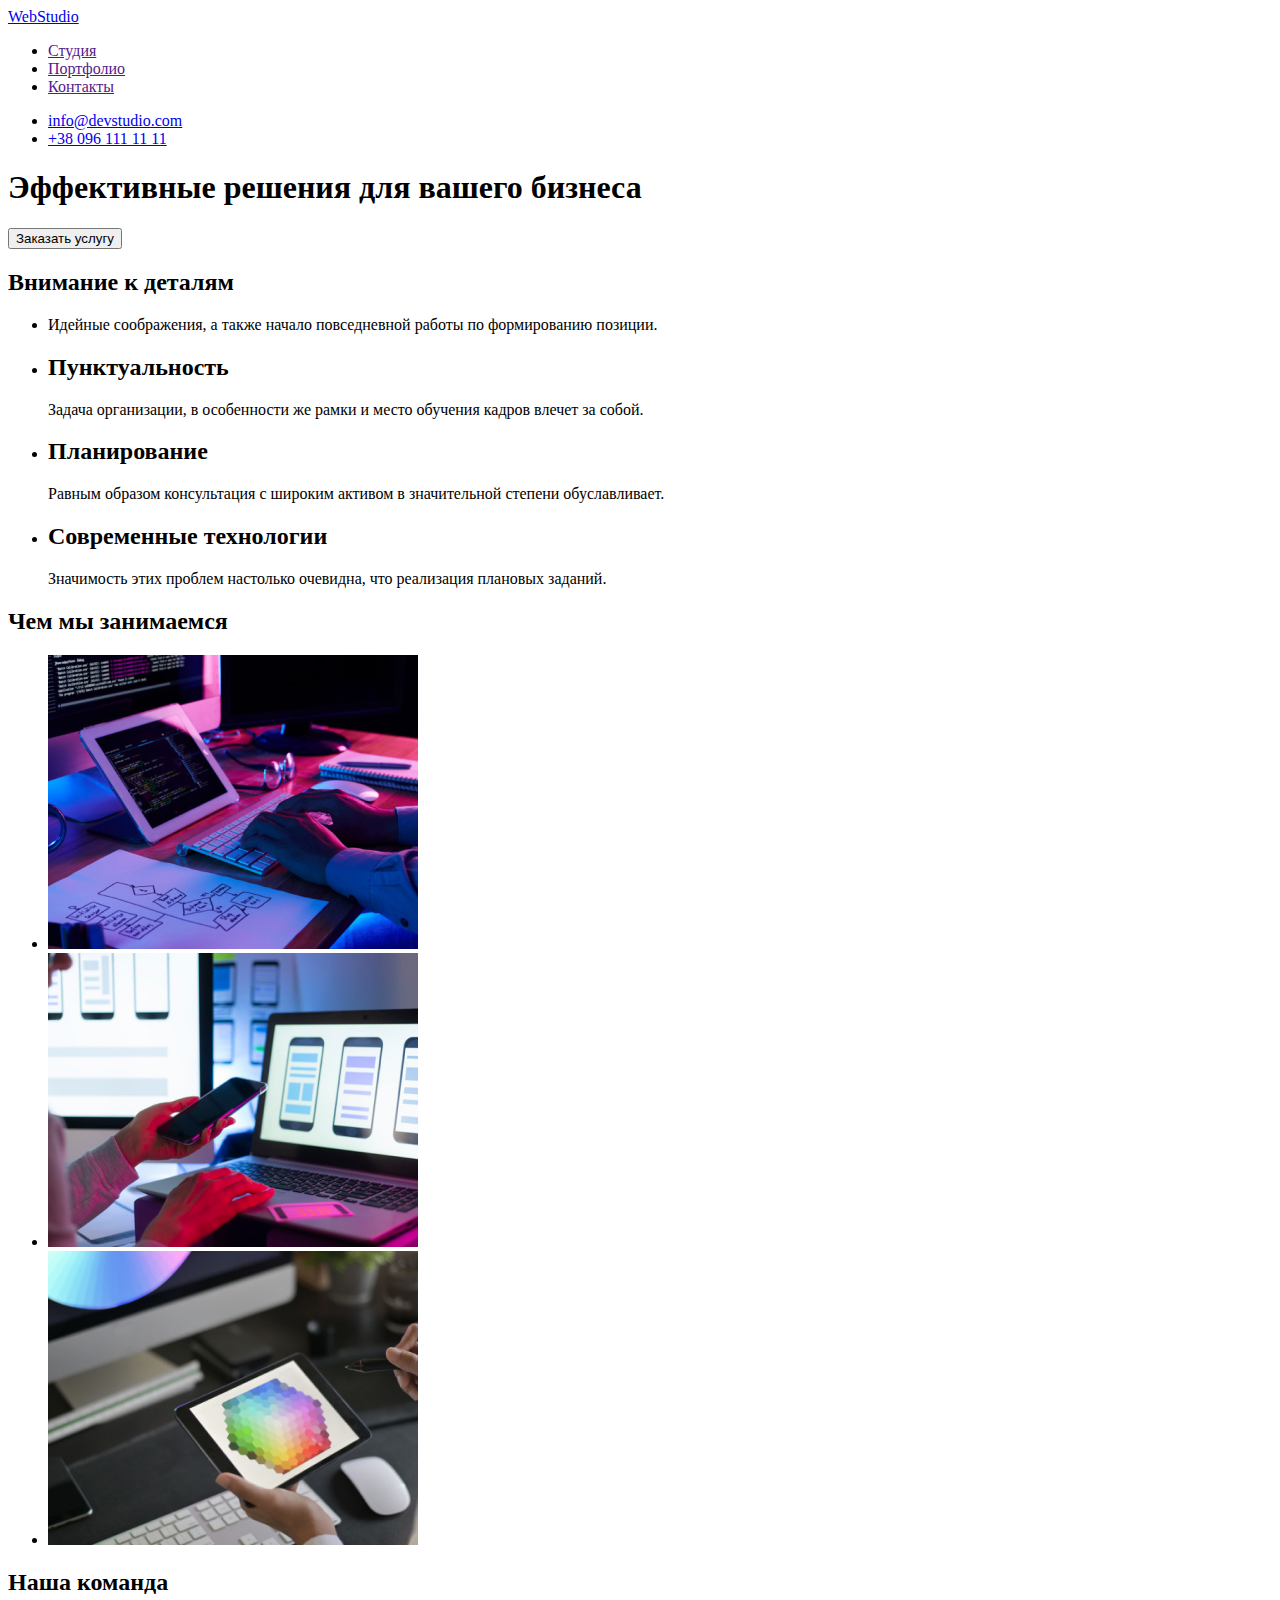
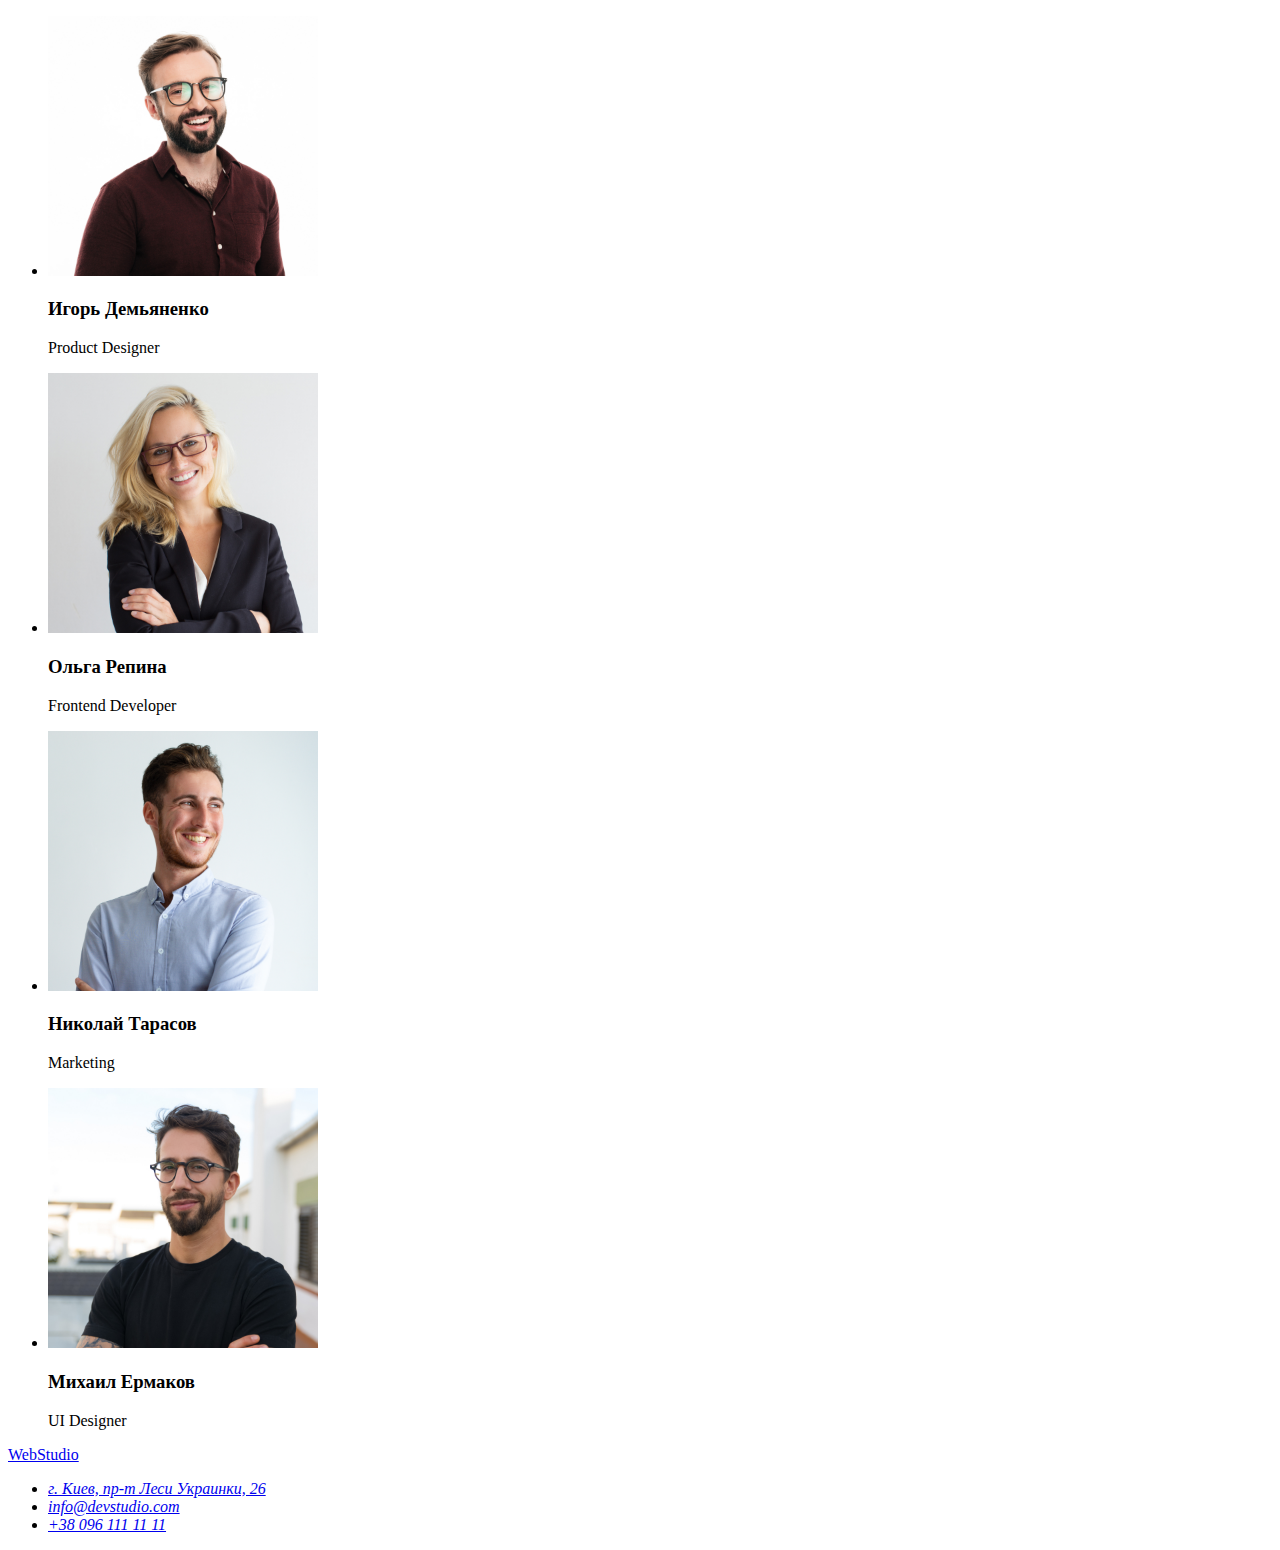
==== index.html @ c13f4850 "Initial commit" ====
<!DOCTYPE html>
<html lang="ru">
<head>
    <meta charset="UTF-8">
    <meta http-equiv="X-UA-Compatible" content="IE=edge">
    <meta name="viewport" content="width=device-width, initial-scale=1.0">
    <title>Document</title>
</head>
<body>
    <!-- Шапка -->
    <header class="header">
        <a href="index.html">WebStudio</a>
    
        <nav class="navigation">
            <ul class="list">
                <li class="item">
                    <a class="link" href="">Студия</a>
                </li>
                <li class="item">
                    <a class="link" href="">Портфолио</a>
                </li>
                <li class="item">
                    <a class="link" href="">Контакты</a>
                </li>
            </ul>
        </nav>
    
            <ul>
                <li>
                    <a href="mailto:info@devstudio.com">info@devstudio.com</a>
                </li>
                <li>
                    <a href="tel:+380961111111">+38 096 111 11 11</a>
                </li>
            </ul>

    </header>
    <!-- mian     -->
    <main>
        <!-- герой -->
        <section>
            <h1>
                Эффективные решения для вашего бизнеса
            </h1>
            <button type="button">Заказать услугу</button>
        </section>
    
        <!-- Особенности -->
        <section>
            <h2>Внимание к деталям</h2>
            <ul>
                <li>
                    <p>
                        Идейные соображения, а также начало повседневной работы по формированию позиции.
                    </p>
                </li>
                <li>
                    <h2>Пунктуальность</h2>
                    <p>
                        Задача организации, в особенности же рамки и место обучения кадров влечет за собой.
                    </p>
                </li>
                <li>
                    <h2>Планирование</h2>
                    <p>
                        Равным образом консультация с широким активом в значительной степени обуславливает.
                    </p>
                </li>
                <li>
                    <h2>Современные технологии</h2>
                    <p>
                        Значимость этих проблем настолько очевидна, что реализация плановых заданий.
                    </p>
                </li>
            </ul>
        </section>
    
        <!-- Чем мы занимаемся -->
        <section>
            <h2>Чем мы занимаемся</h2>
            <ul>
                <li>
                    <img src="images/what-are-we-doing/img.jpg" alt="планшет" width="370" height="294">
                </li>
                <li>
                    <img src="images/what-are-we-doing/img1.jpg" alt="телефон" width="370" height="294">
                </li>
                <li>
                    <img src="images/what-are-we-doing/img2.jpg" alt="маркер" width="370" height="294">
                </li>
            </ul>
        </section>
    
    
        <!-- Наша команда -->
        <section>
            <h2>Наша команда</h2>
            <ul>
                <li>
                    <img src="images/our-team/product-designer.jpg" alt="Product designer" width="270" height="260">
                    <h3>Игорь Демьяненко</h3>
                    <p>Product Designer</p>
                </li>
                <li>
                    <img src="images/our-team/frontend-developer.jpg" alt="Frontend developer" width="270" height="260">
                    <h3>Ольга Репина</h3>
                    <p>Frontend Developer</p>
                </li>
                <li>
                    <img src="images/our-team/marketing.jpg" alt="Marketing" width="270" height="260">
                    <h3>Николай Тарасов</h3>
                    <p>Marketing</p>
                </li>

                <li>
                    <img src="images/our-team/ul-designer.jpg" alt="Ul designer" width="270" height="260">
                    <h3>Михаил Ермаков</h3>
                    <p>UI Designer</p>
                </li>
            </ul>
        </section>
    
    </main>
    <!-- footer     -->
    <footer class="footer">
        <a href="index.html">WebStudio</a>
    
        <address>
            <ul>
                <li><a href="https:goo.gl/maps/jVtM4tkVhC99qm1x7">г. Киев, пр-т Леси Украинки, 26</a></li>
                <li><a href="mailto:info@devstudio.com">info@devstudio.com</a></li>
                <li><a href="tel:+380961111111">+38 096 111 11 11</a></li>
            </ul>
        </address>
    </footer>
</body>
</html>
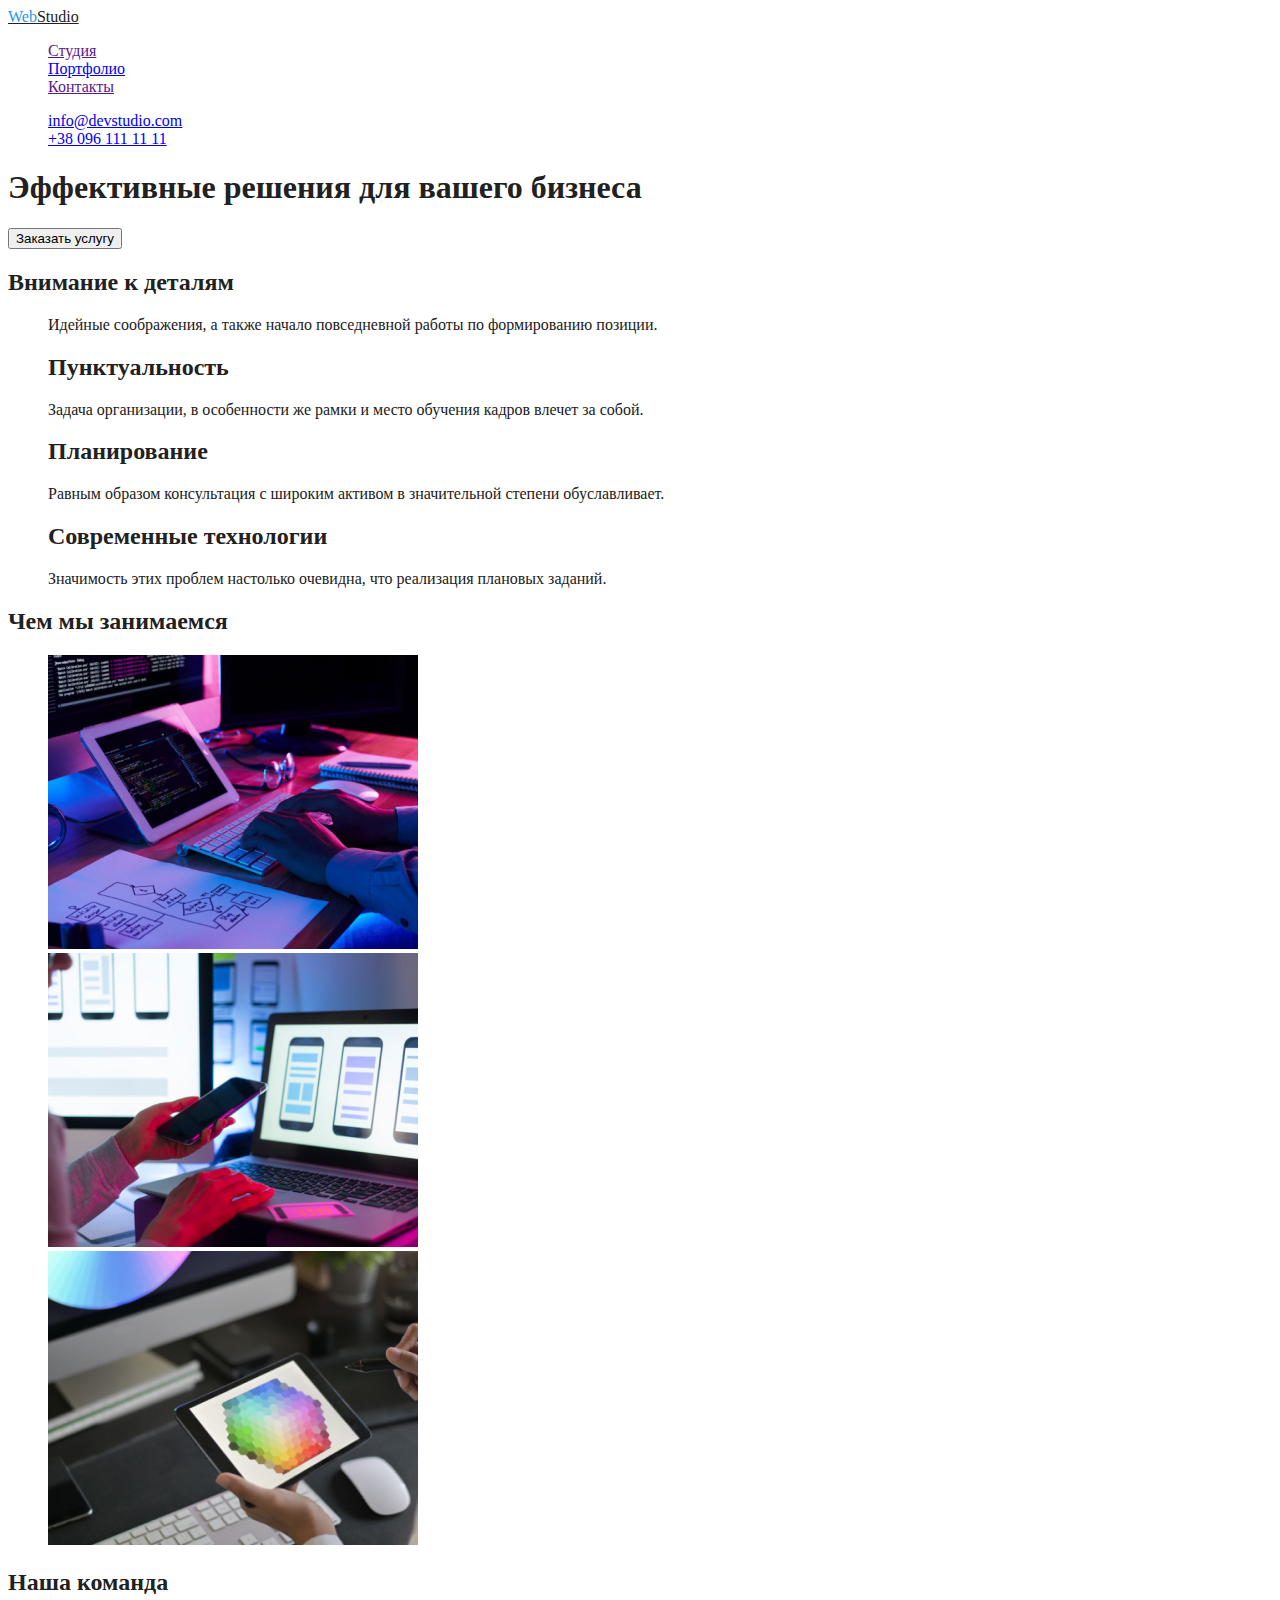
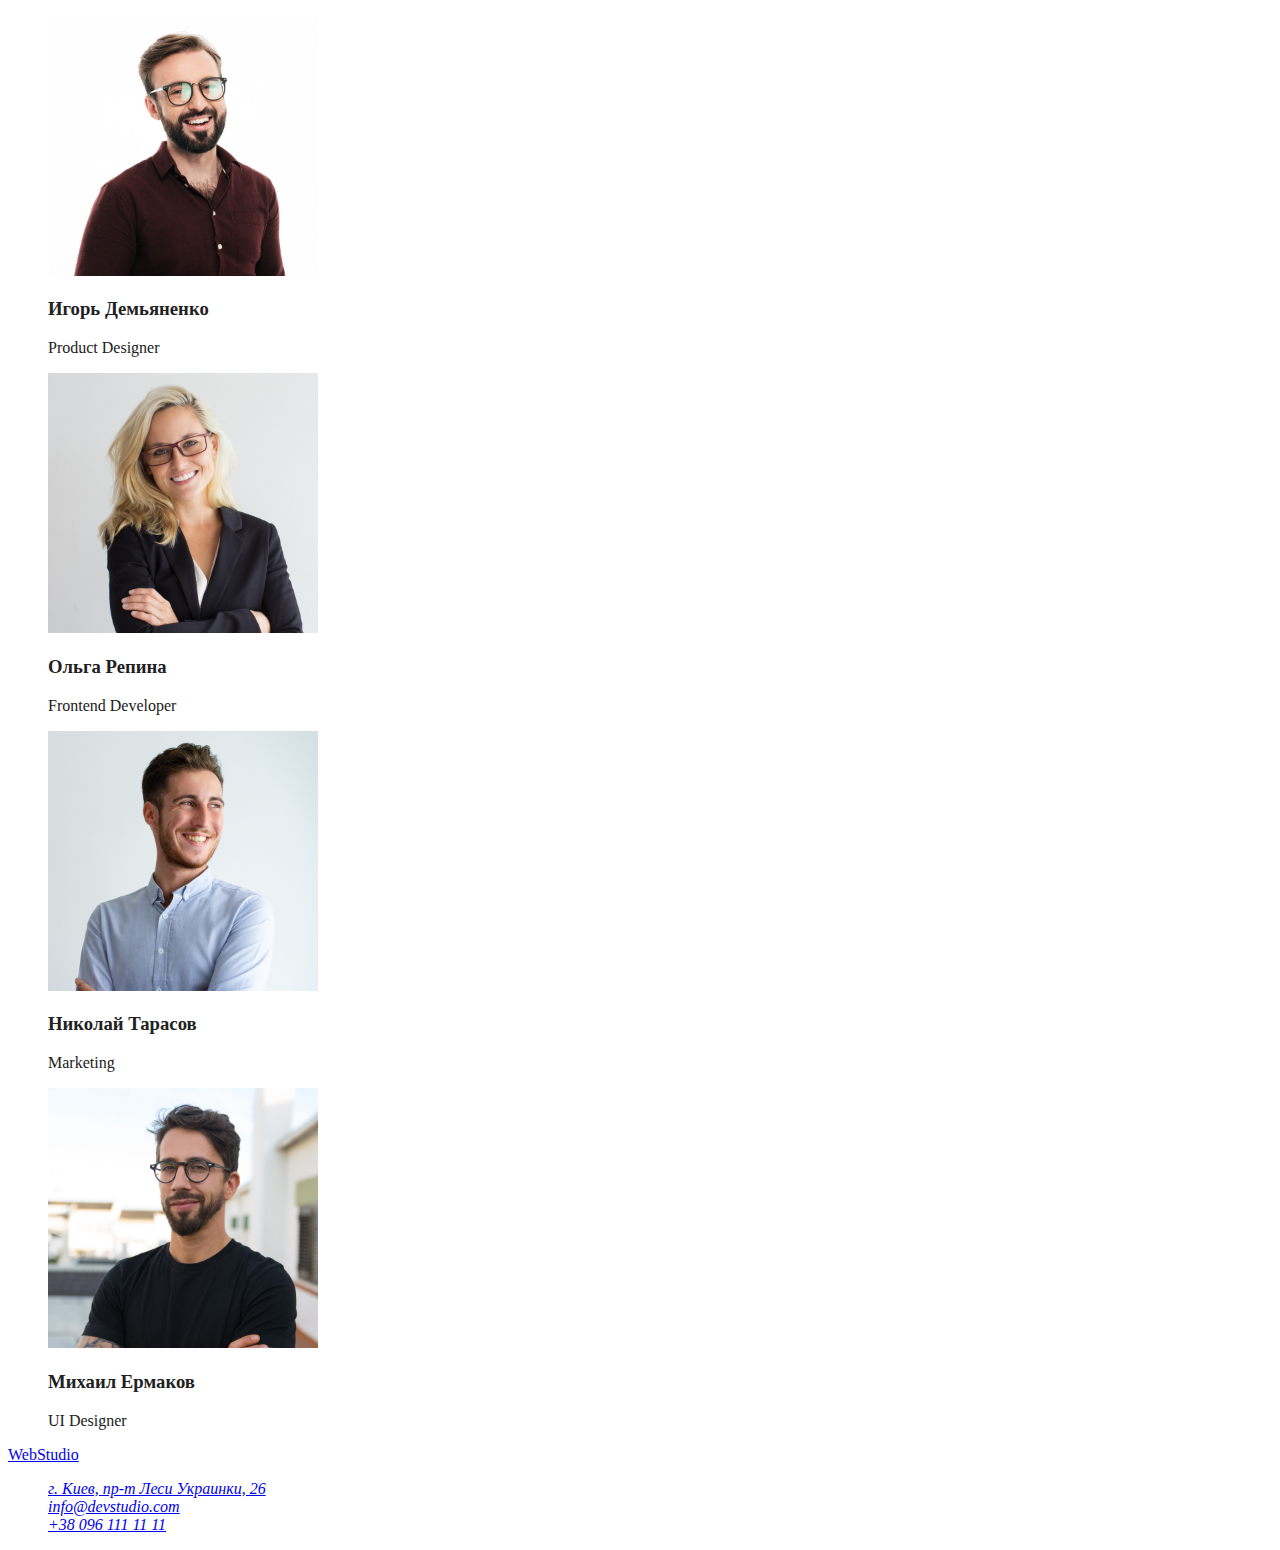
==== commit ea2e18e4: "добавил css" ====
--- a/index.html
+++ b/index.html
@@ -1,137 +1,178 @@
 <!DOCTYPE html>
 <html lang="ru">
-<head>
-    <meta charset="UTF-8">
-    <meta http-equiv="X-UA-Compatible" content="IE=edge">
-    <meta name="viewport" content="width=device-width, initial-scale=1.0">
-    <title>Document</title>
-</head>
-<body>
+  <head>
+    <meta charset="UTF-8" />
+    <meta http-equiv="X-UA-Compatible" content="IE=edge" />
+    <meta name="viewport" content="width=device-width, initial-scale=1.0" />
+    <title>WebStudio</title>
+    <link rel="stylesheet" href="./css/styles.css" />
+  </head>
+  <body>
     <!-- Шапка -->
     <header class="header">
-        <a href="index.html">WebStudio</a>
-    
-        <nav class="navigation">
-            <ul class="list">
-                <li class="item">
-                    <a class="link" href="">Студия</a>
-                </li>
-                <li class="item">
-                    <a class="link" href="">Портфолио</a>
-                </li>
-                <li class="item">
-                    <a class="link" href="">Контакты</a>
-                </li>
-            </ul>
-        </nav>
-    
-            <ul>
-                <li>
-                    <a href="mailto:info@devstudio.com">info@devstudio.com</a>
-                </li>
-                <li>
-                    <a href="tel:+380961111111">+38 096 111 11 11</a>
-                </li>
-            </ul>
+      <a class="logo" href="index.html">
+        <span class="accent-logo">Web</span>Studio</a
+      >
 
+      <nav class="nav">
+        <ul class="list">
+          <li class="item">
+            <a class="link" href="">Студия</a>
+          </li>
+          <li class="item">
+            <a class="link" href="./portfolio.html">Портфолио</a>
+          </li>
+          <li class="item">
+            <a class="link" href="">Контакты</a>
+          </li>
+        </ul>
+      </nav>
+
+      <ul class="mail-tel">
+        <li>
+          <a href="mailto:info@devstudio.com">info@devstudio.com</a>
+        </li>
+        <li>
+          <a href="tel:+380961111111">+38 096 111 11 11</a>
+        </li>
+      </ul>
     </header>
     <!-- mian     -->
     <main>
-        <!-- герой -->
-        <section>
-            <h1>
-                Эффективные решения для вашего бизнеса
-            </h1>
-            <button type="button">Заказать услугу</button>
-        </section>
-    
-        <!-- Особенности -->
-        <section>
-            <h2>Внимание к деталям</h2>
-            <ul>
-                <li>
-                    <p>
-                        Идейные соображения, а также начало повседневной работы по формированию позиции.
-                    </p>
-                </li>
-                <li>
-                    <h2>Пунктуальность</h2>
-                    <p>
-                        Задача организации, в особенности же рамки и место обучения кадров влечет за собой.
-                    </p>
-                </li>
-                <li>
-                    <h2>Планирование</h2>
-                    <p>
-                        Равным образом консультация с широким активом в значительной степени обуславливает.
-                    </p>
-                </li>
-                <li>
-                    <h2>Современные технологии</h2>
-                    <p>
-                        Значимость этих проблем настолько очевидна, что реализация плановых заданий.
-                    </p>
-                </li>
-            </ul>
-        </section>
-    
-        <!-- Чем мы занимаемся -->
-        <section>
-            <h2>Чем мы занимаемся</h2>
-            <ul>
-                <li>
-                    <img src="images/what-are-we-doing/img.jpg" alt="планшет" width="370" height="294">
-                </li>
-                <li>
-                    <img src="images/what-are-we-doing/img1.jpg" alt="телефон" width="370" height="294">
-                </li>
-                <li>
-                    <img src="images/what-are-we-doing/img2.jpg" alt="маркер" width="370" height="294">
-                </li>
-            </ul>
-        </section>
-    
-    
-        <!-- Наша команда -->
-        <section>
-            <h2>Наша команда</h2>
-            <ul>
-                <li>
-                    <img src="images/our-team/product-designer.jpg" alt="Product designer" width="270" height="260">
-                    <h3>Игорь Демьяненко</h3>
-                    <p>Product Designer</p>
-                </li>
-                <li>
-                    <img src="images/our-team/frontend-developer.jpg" alt="Frontend developer" width="270" height="260">
-                    <h3>Ольга Репина</h3>
-                    <p>Frontend Developer</p>
-                </li>
-                <li>
-                    <img src="images/our-team/marketing.jpg" alt="Marketing" width="270" height="260">
-                    <h3>Николай Тарасов</h3>
-                    <p>Marketing</p>
-                </li>
+      <!-- герой -->
+      <section>
+        <h1>Эффективные решения для вашего бизнеса</h1>
+        <button type="button">Заказать услугу</button>
+      </section>
 
-                <li>
-                    <img src="images/our-team/ul-designer.jpg" alt="Ul designer" width="270" height="260">
-                    <h3>Михаил Ермаков</h3>
-                    <p>UI Designer</p>
-                </li>
-            </ul>
-        </section>
-    
+      <!-- Особенности -->
+      <section>
+        <h2>Внимание к деталям</h2>
+        <ul>
+          <li>
+            <p>
+              Идейные соображения, а также начало повседневной работы по
+              формированию позиции.
+            </p>
+          </li>
+          <li>
+            <h2>Пунктуальность</h2>
+            <p>
+              Задача организации, в особенности же рамки и место обучения кадров
+              влечет за собой.
+            </p>
+          </li>
+          <li>
+            <h2>Планирование</h2>
+            <p>
+              Равным образом консультация с широким активом в значительной
+              степени обуславливает.
+            </p>
+          </li>
+          <li>
+            <h2>Современные технологии</h2>
+            <p>
+              Значимость этих проблем настолько очевидна, что реализация
+              плановых заданий.
+            </p>
+          </li>
+        </ul>
+      </section>
+
+      <!-- Чем мы занимаемся -->
+      <section>
+        <h2>Чем мы занимаемся</h2>
+        <ul>
+          <li>
+            <img
+              src="images/what-are-we-doing/img.jpg"
+              alt="планшет"
+              width="370"
+              height="294"
+            />
+          </li>
+          <li>
+            <img
+              src="images/what-are-we-doing/img1.jpg"
+              alt="телефон"
+              width="370"
+              height="294"
+            />
+          </li>
+          <li>
+            <img
+              src="images/what-are-we-doing/img2.jpg"
+              alt="маркер"
+              width="370"
+              height="294"
+            />
+          </li>
+        </ul>
+      </section>
+
+      <!-- Наша команда -->
+      <section>
+        <h2>Наша команда</h2>
+        <ul>
+          <li>
+            <img
+              src="images/our-team/product-designer.jpg"
+              alt="Product designer"
+              width="270"
+              height="260"
+            />
+            <h3>Игорь Демьяненко</h3>
+            <p>Product Designer</p>
+          </li>
+          <li>
+            <img
+              src="images/our-team/frontend-developer.jpg"
+              alt="Frontend developer"
+              width="270"
+              height="260"
+            />
+            <h3>Ольга Репина</h3>
+            <p>Frontend Developer</p>
+          </li>
+          <li>
+            <img
+              src="images/our-team/marketing.jpg"
+              alt="Marketing"
+              width="270"
+              height="260"
+            />
+            <h3>Николай Тарасов</h3>
+            <p>Marketing</p>
+          </li>
+
+          <li>
+            <img
+              src="images/our-team/ul-designer.jpg"
+              alt="Ul designer"
+              width="270"
+              height="260"
+            />
+            <h3>Михаил Ермаков</h3>
+            <p>UI Designer</p>
+          </li>
+        </ul>
+      </section>
     </main>
     <!-- footer     -->
     <footer class="footer">
-        <a href="index.html">WebStudio</a>
-    
-        <address>
-            <ul>
-                <li><a href="https:goo.gl/maps/jVtM4tkVhC99qm1x7">г. Киев, пр-т Леси Украинки, 26</a></li>
-                <li><a href="mailto:info@devstudio.com">info@devstudio.com</a></li>
-                <li><a href="tel:+380961111111">+38 096 111 11 11</a></li>
-            </ul>
-        </address>
+      <a href="index.html">WebStudio</a>
+
+      <address>
+        <ul>
+          <li>
+            <a href="https:goo.gl/maps/jVtM4tkVhC99qm1x7"
+              >г. Киев, пр-т Леси Украинки, 26</a
+            >
+          </li>
+          <li><a href="mailto:info@devstudio.com">info@devstudio.com</a></li>
+          <li><a href="tel:+380961111111">+38 096 111 11 11</a></li>
+        </ul>
+      </address>
     </footer>
-</body>
-</html>+  </body>
+</html>
--- a/css/styles.css
+++ b/css/styles.css
@@ -0,0 +1,30 @@
+/* цвет основного текста #212121 */
+
+/* вторичный цвет текста  #757575 */
+
+/* белый цвет  #FFFFFF */
+
+/* акцент #2196F3 */
+
+/* адрес #FFFFFF60 % */
+
+/* вторичный цвет фона #F5F4FA */
+
+/* цвет герой, футер  #2F303A */
+
+body {
+  color: #212121;
+  background-color: #fff;
+}
+
+ul {
+  list-style: none;
+}
+
+.logo {
+  color: #212121;
+}
+
+.accent-logo {
+  color:#2196F3;
+}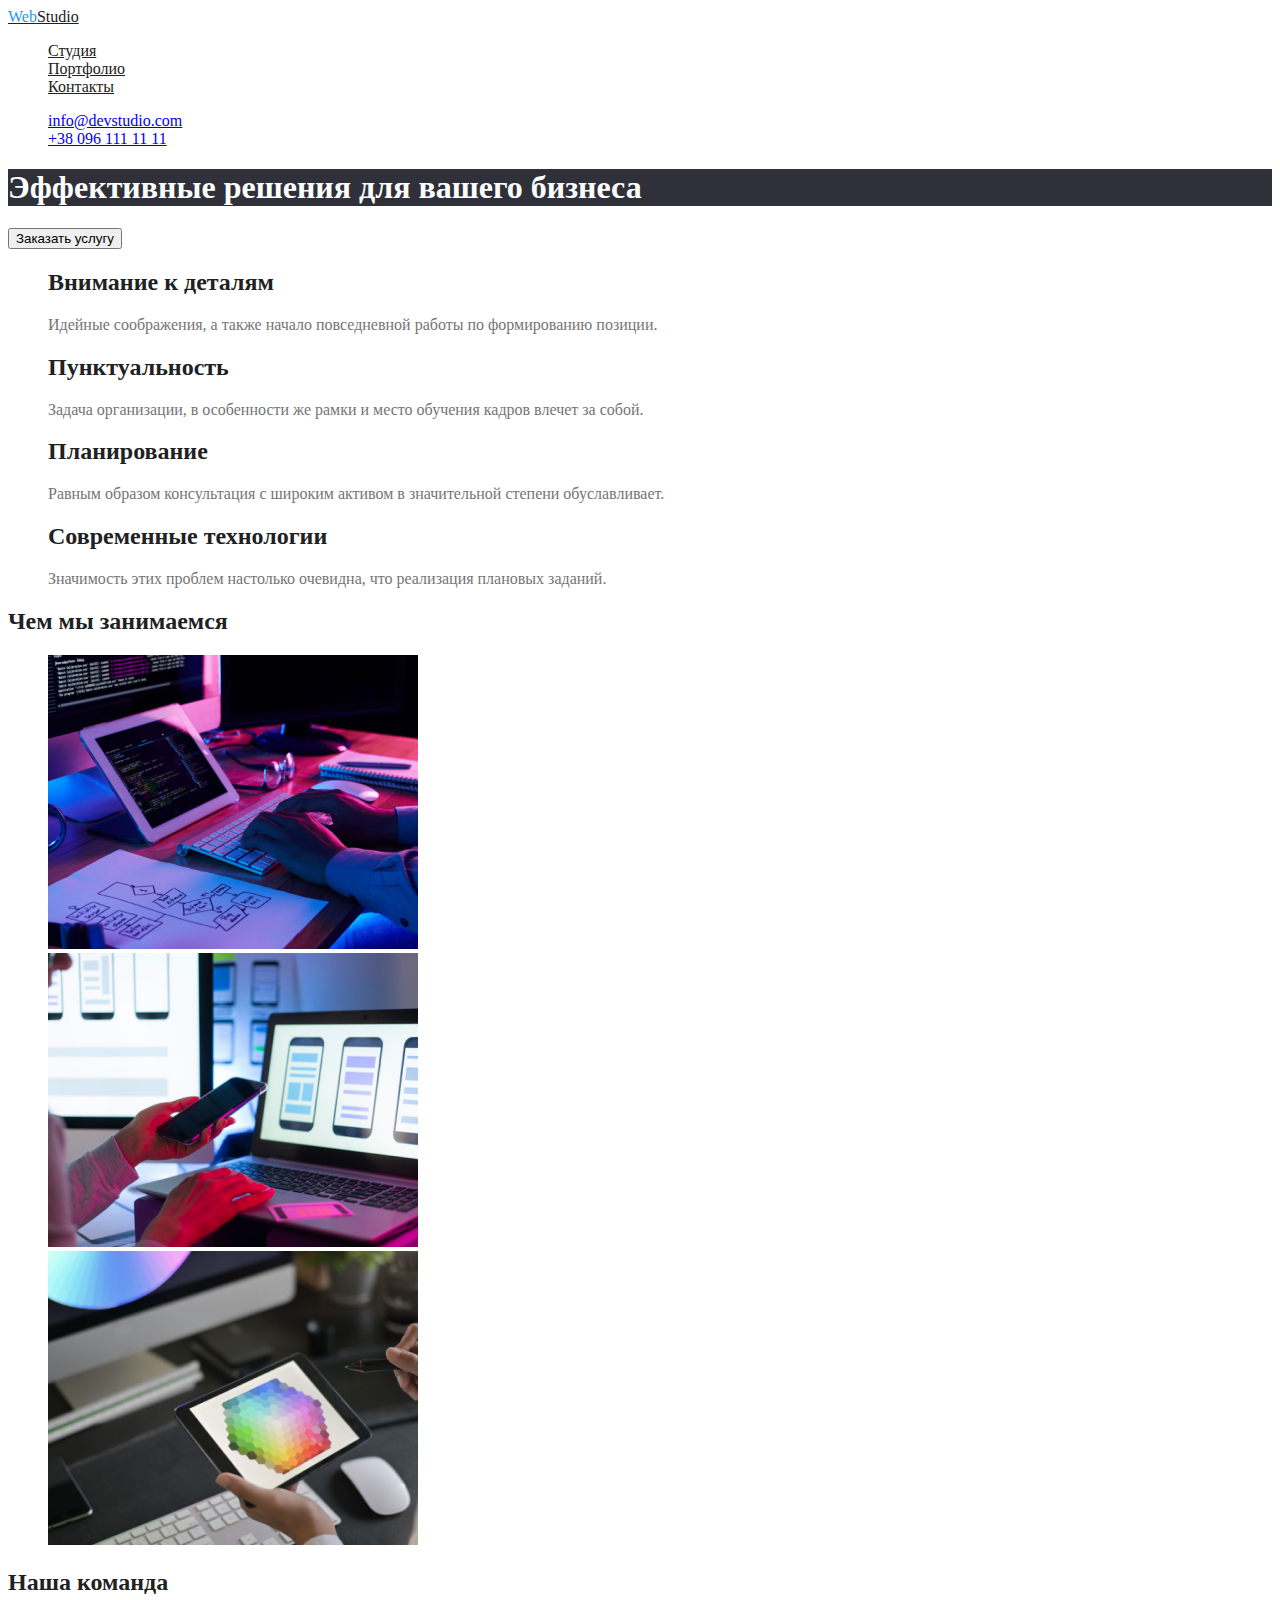
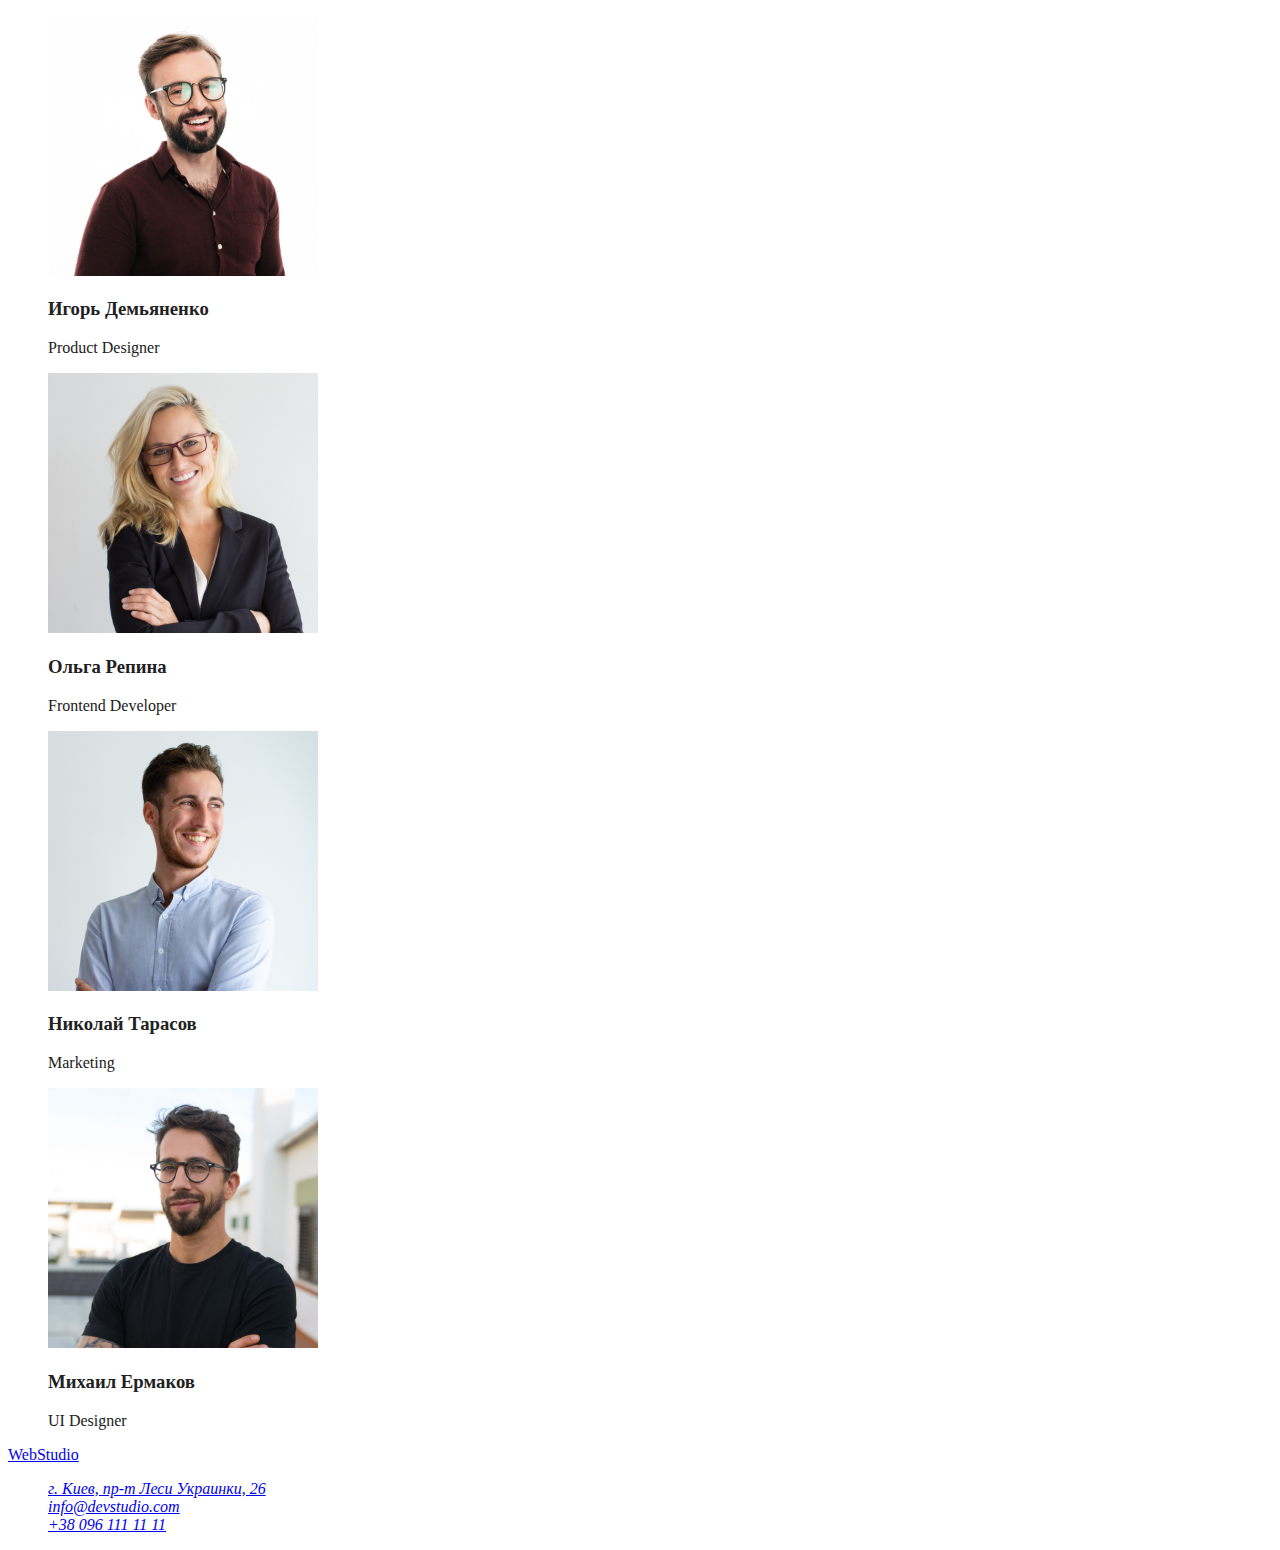
==== commit 7c0312e0: "добавил CSS-переменные" ====
--- a/index.html
+++ b/index.html
@@ -28,7 +28,7 @@
         </ul>
       </nav>
 
-      <ul class="mail-tel">
+      <ul class="contacts">
         <li>
           <a href="mailto:info@devstudio.com">info@devstudio.com</a>
         </li>
@@ -40,38 +40,38 @@
     <!-- mian     -->
     <main>
       <!-- герой -->
-      <section>
-        <h1>Эффективные решения для вашего бизнеса</h1>
+      <section class="hero">
+        <h1 class="hero-title">Эффективные решения для вашего бизнеса</h1>
         <button type="button">Заказать услугу</button>
       </section>
 
       <!-- Особенности -->
-      <section>
-        <h2>Внимание к деталям</h2>
+      <section class="section">
         <ul>
           <li>
-            <p>
+            <h2 class="section-title">Внимание к деталям</h2>
+            <p class="section-text">
               Идейные соображения, а также начало повседневной работы по
               формированию позиции.
             </p>
           </li>
           <li>
-            <h2>Пунктуальность</h2>
-            <p>
+            <h2 class="section-title">Пунктуальность</h2>
+            <p class="section-text">
               Задача организации, в особенности же рамки и место обучения кадров
               влечет за собой.
             </p>
           </li>
           <li>
-            <h2>Планирование</h2>
-            <p>
+            <h2 class="section-title">Планирование</h2>
+            <p class="section-text">
               Равным образом консультация с широким активом в значительной
               степени обуславливает.
             </p>
           </li>
           <li>
-            <h2>Современные технологии</h2>
-            <p>
+            <h2 class="section-title">Современные технологии</h2>
+            <p class="section-text">
               Значимость этих проблем настолько очевидна, что реализация
               плановых заданий.
             </p>
@@ -80,8 +80,8 @@
       </section>
 
       <!-- Чем мы занимаемся -->
-      <section>
-        <h2>Чем мы занимаемся</h2>
+      <section class="section">
+        <h2 class="section-title">Чем мы занимаемся</h2>
         <ul>
           <li>
             <img
@@ -111,8 +111,8 @@
       </section>
 
       <!-- Наша команда -->
-      <section>
-        <h2>Наша команда</h2>
+      <section class="section">
+        <h2 class="section-title">Наша команда</h2>
         <ul>
           <li>
             <img
--- a/css/styles.css
+++ b/css/styles.css
@@ -1,3 +1,11 @@
+:root {
+  --primary-text-color: #212121;
+  --accent-color: #2196F3;
+  --hero-footer-bgcolor: #2F303A; 
+  --white-color: #FFFFFF;
+  --secondary-text-color: #757575;
+}
+
 /* цвет основного текста #212121 */
 
 /* вторичный цвет текста  #757575 */
@@ -13,7 +21,7 @@
 /* цвет герой, футер  #2F303A */
 
 body {
-  color: #212121;
+  color: var(--primary-text-color);
   background-color: #fff;
 }
 
@@ -22,9 +30,37 @@
 }
 
 .logo {
-  color: #212121;
+  color: var(--primary-text-color);
 }
 
 .accent-logo {
-  color:#2196F3;
+  color: var(--accent-color);
+}
+
+
+/* Nav */
+.nav .link {
+  color: var(--primary-text-color);
+}
+
+.nav .link:hover,
+.nav .link:focus {
+  color: var(--accent-color);
+}
+
+
+/* Герой */
+.hero-title {
+  color: var(--white-color);
+  background-color: var(--hero-footer-bgcolor);
+}
+
+
+/* Section  */
+.section-title {
+  color: var(--primary-text-color);
+}
+
+.section-text {
+  color: var(--secondary-text-color);
 }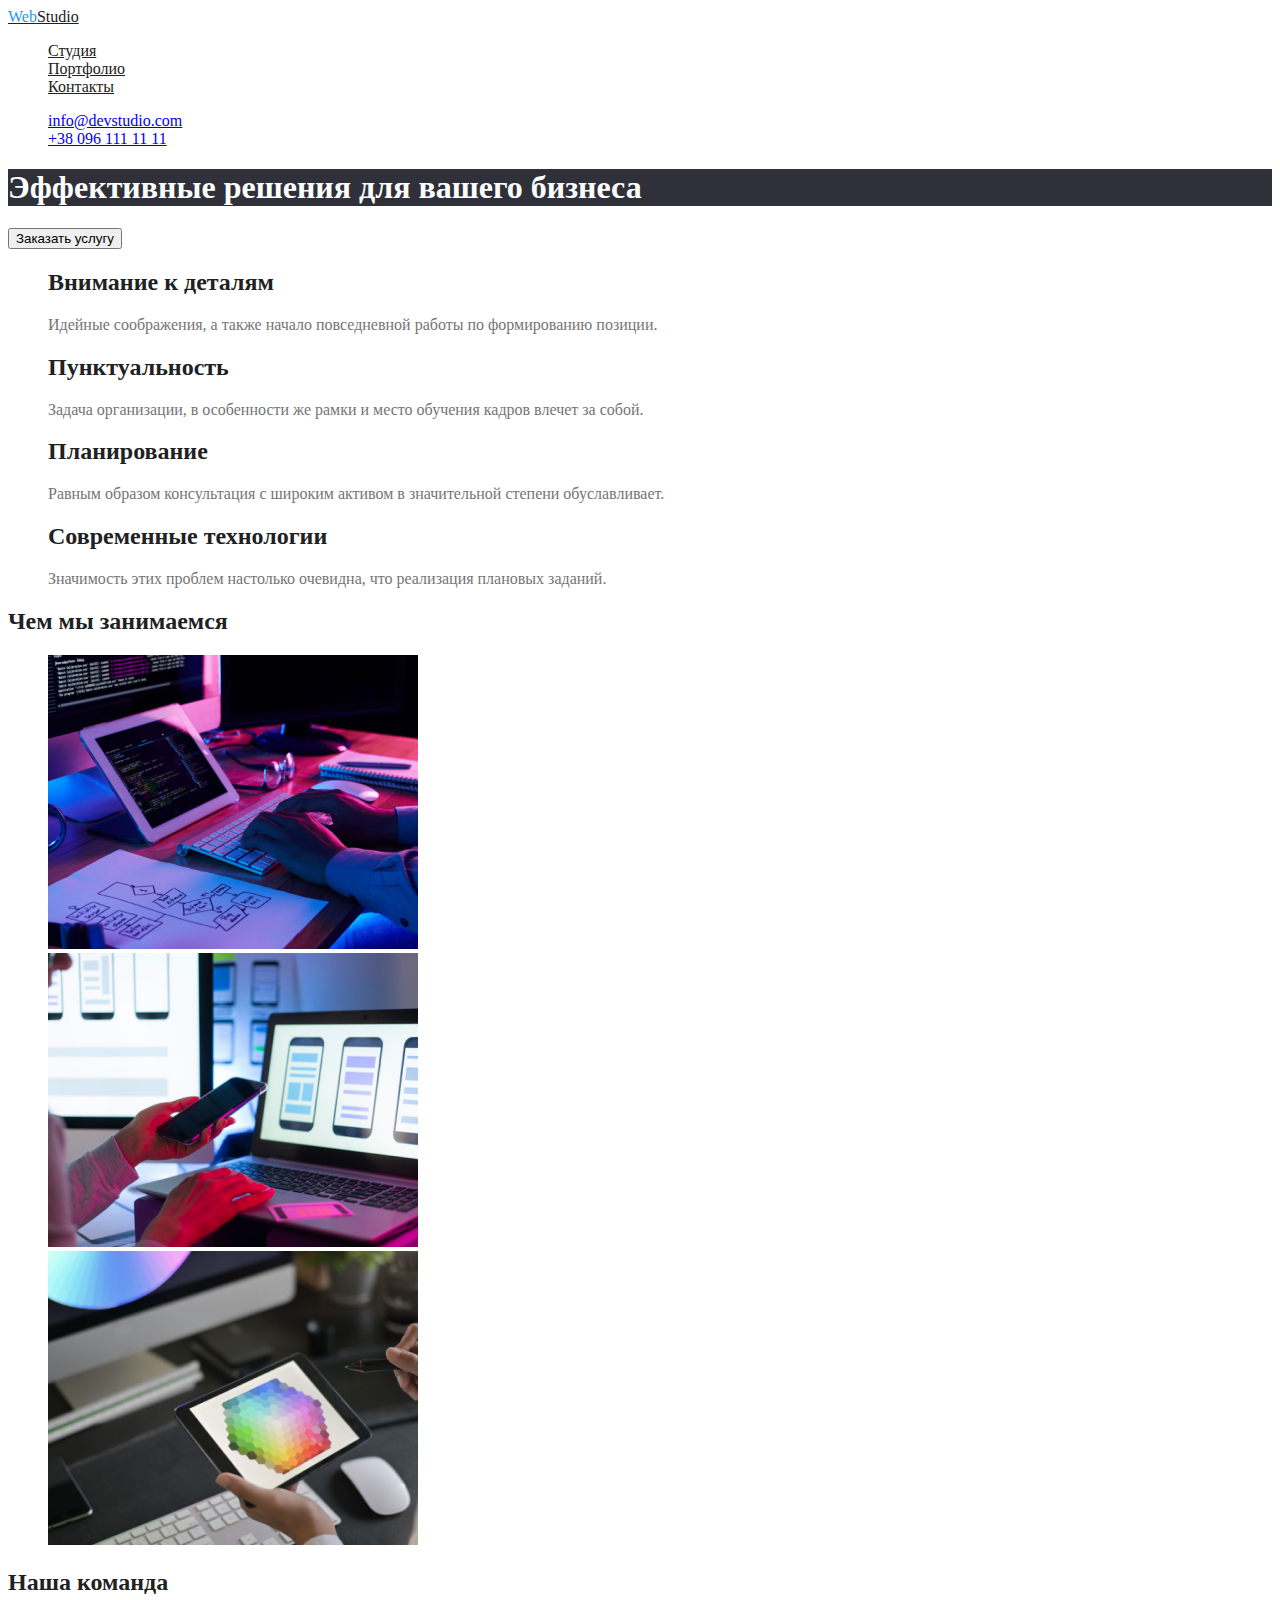
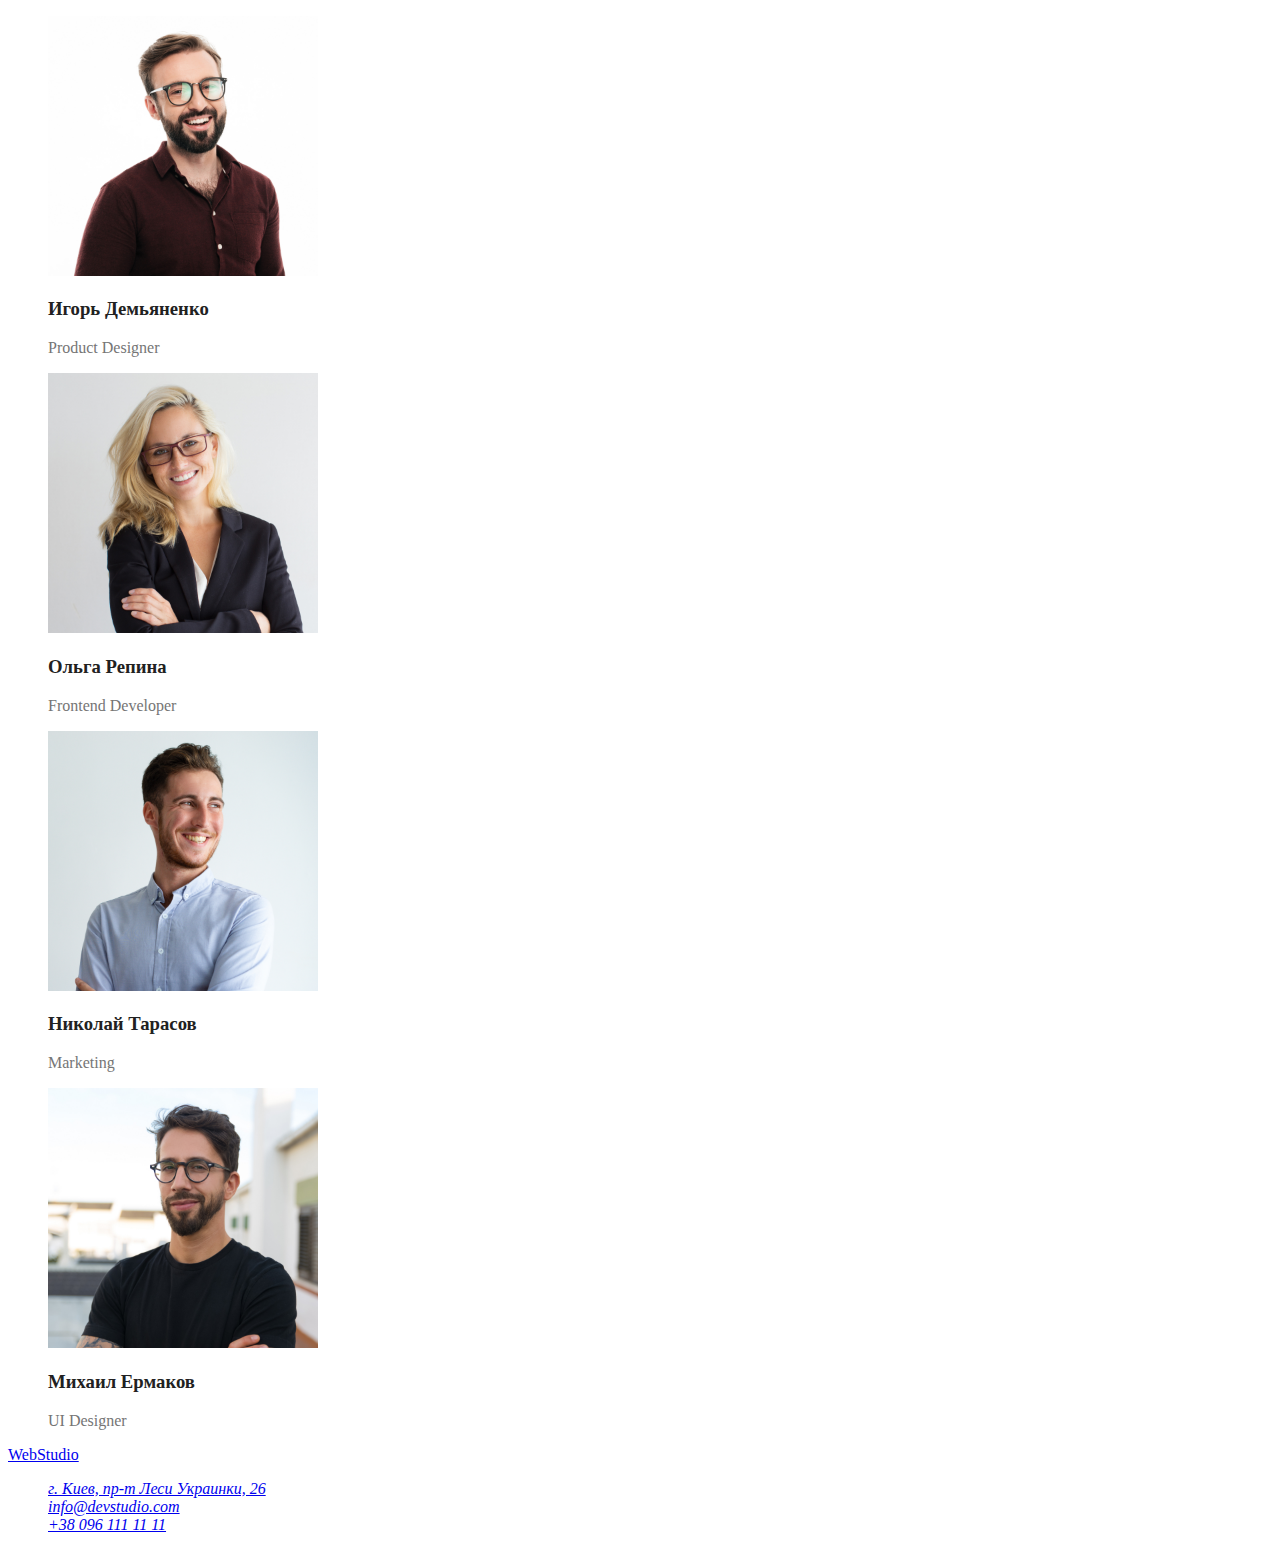
==== commit 6c40ac21: "добавил класс баттон" ====
--- a/index.html
+++ b/index.html
@@ -42,7 +42,7 @@
       <!-- герой -->
       <section class="hero">
         <h1 class="hero-title">Эффективные решения для вашего бизнеса</h1>
-        <button type="button">Заказать услугу</button>
+        <button type="button" class="button">Заказать услугу</button>
       </section>
 
       <!-- Особенности -->
@@ -122,7 +122,7 @@
               height="260"
             />
             <h3>Игорь Демьяненко</h3>
-            <p>Product Designer</p>
+            <p class="section-text">Product Designer</p>
           </li>
           <li>
             <img
@@ -132,7 +132,7 @@
               height="260"
             />
             <h3>Ольга Репина</h3>
-            <p>Frontend Developer</p>
+            <p class="section-text">Frontend Developer</p>
           </li>
           <li>
             <img
@@ -142,7 +142,7 @@
               height="260"
             />
             <h3>Николай Тарасов</h3>
-            <p>Marketing</p>
+            <p class="section-text">Marketing</p>
           </li>
 
           <li>
@@ -153,7 +153,7 @@
               height="260"
             />
             <h3>Михаил Ермаков</h3>
-            <p>UI Designer</p>
+            <p class="section-text">UI Designer</p>
           </li>
         </ul>
       </section>
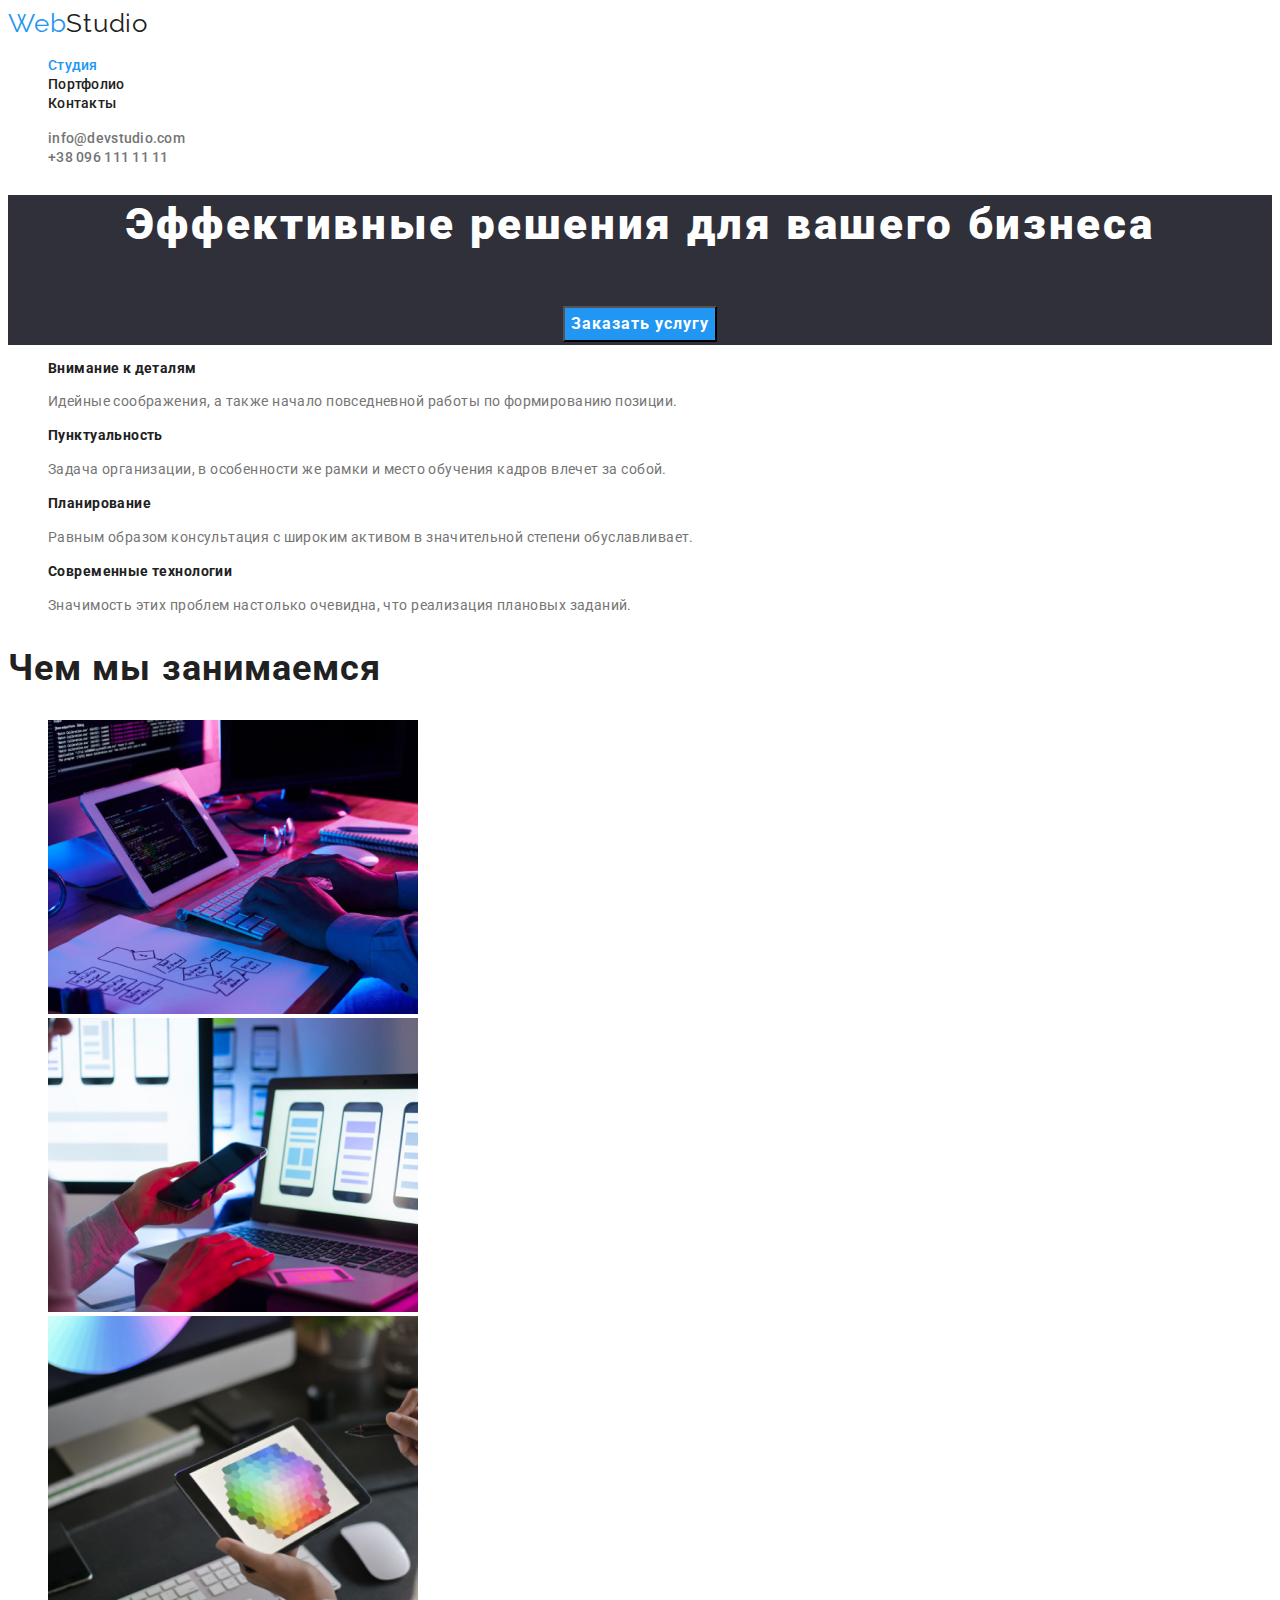
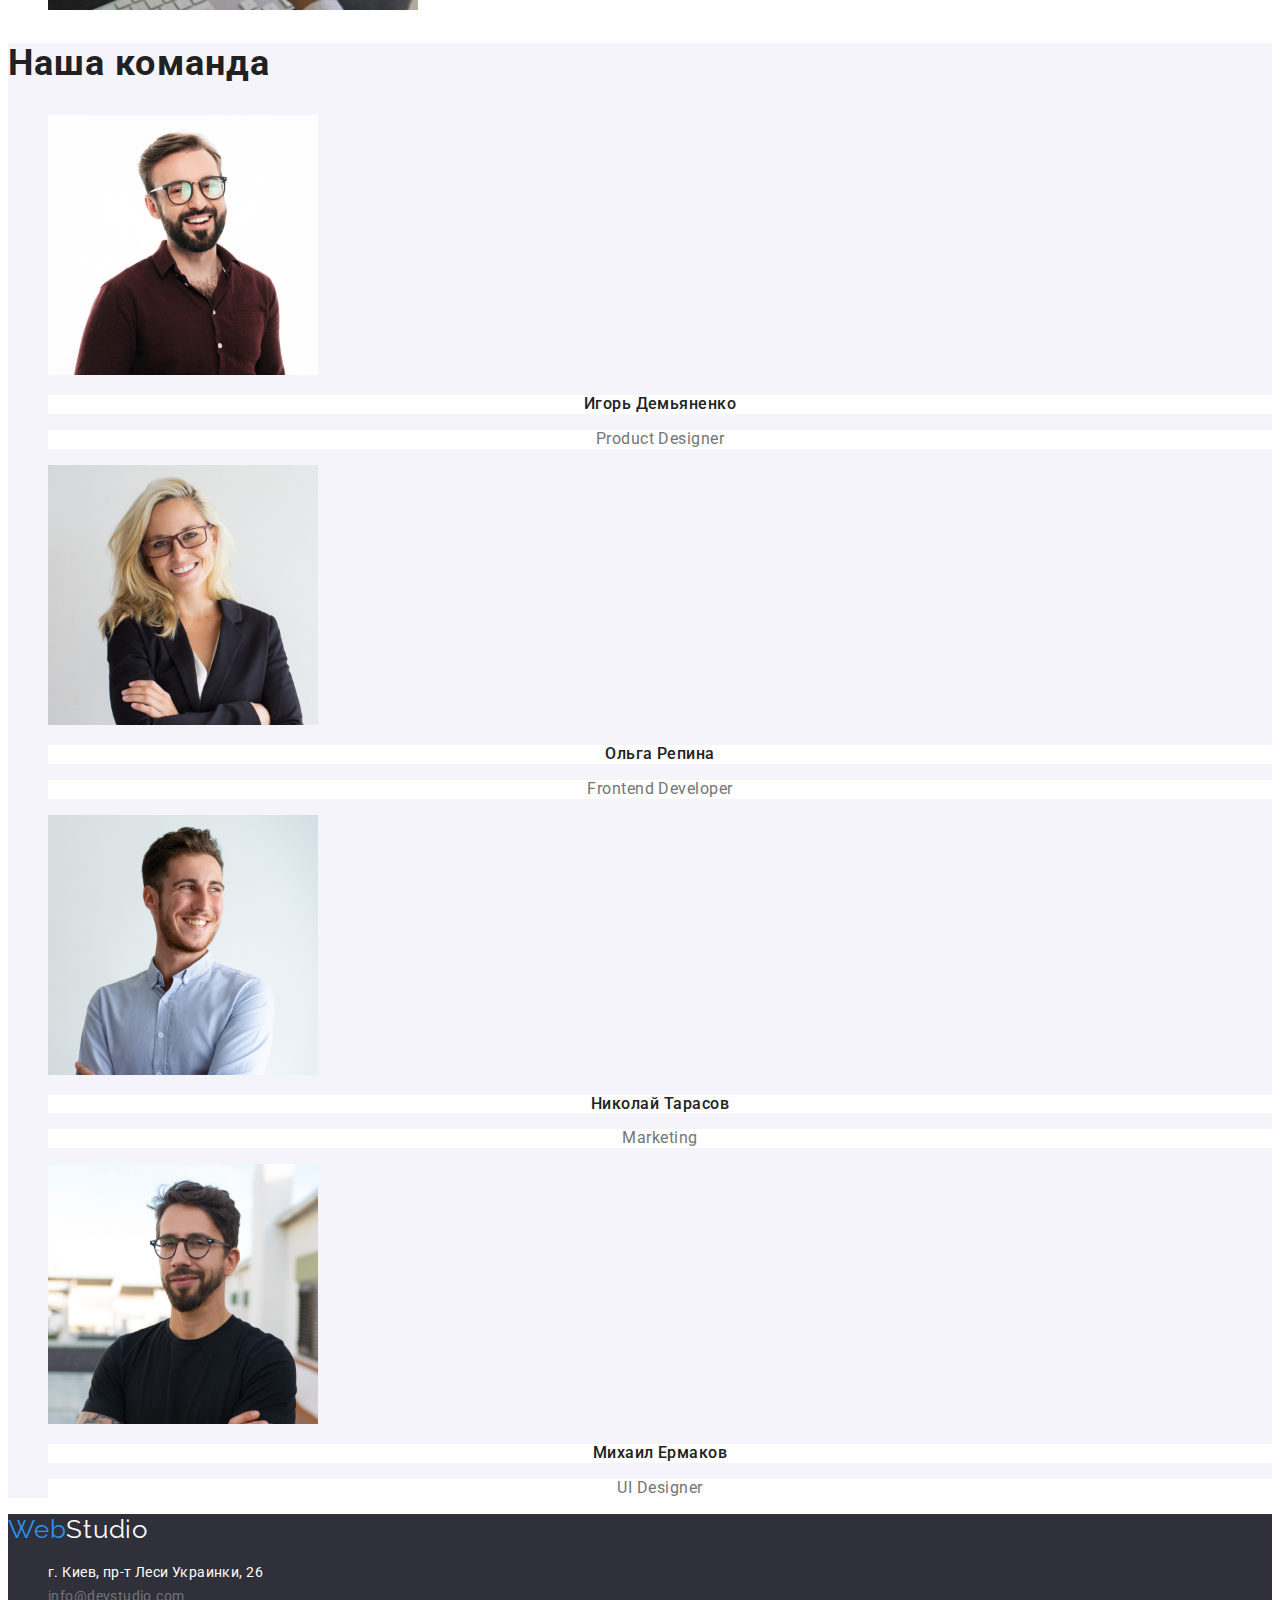
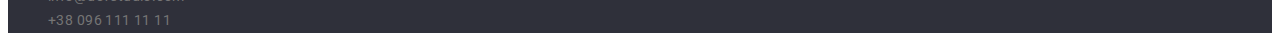
==== commit 19669c5d: "commit" ====
--- a/index.html
+++ b/index.html
@@ -5,6 +5,10 @@
     <meta http-equiv="X-UA-Compatible" content="IE=edge" />
     <meta name="viewport" content="width=device-width, initial-scale=1.0" />
     <title>WebStudio</title>
+    <link
+      href="https://fonts.googleapis.com/css2?family=Raleway:wght@700&family=Roboto:wght@400;500;700;900&display=swap"
+      rel="stylesheet"
+    />
     <link rel="stylesheet" href="./css/styles.css" />
   </head>
   <body>
@@ -17,7 +21,7 @@
       <nav class="nav">
         <ul class="list">
           <li class="item">
-            <a class="link" href="">Студия</a>
+            <a class="link current" href="./index.html">Студия</a>
           </li>
           <li class="item">
             <a class="link" href="./portfolio.html">Портфолио</a>
@@ -30,10 +34,12 @@
 
       <ul class="contacts">
         <li>
-          <a href="mailto:info@devstudio.com">info@devstudio.com</a>
+          <a class="contact" href="mailto:info@devstudio.com"
+            >info@devstudio.com</a
+          >
         </li>
         <li>
-          <a href="tel:+380961111111">+38 096 111 11 11</a>
+          <a class="contact" href="tel:+380961111111">+38 096 111 11 11</a>
         </li>
       </ul>
     </header>
@@ -80,8 +86,8 @@
       </section>
 
       <!-- Чем мы занимаемся -->
-      <section class="section">
-        <h2 class="section-title">Чем мы занимаемся</h2>
+      <section class="section-work">
+        <h2 class="work">Чем мы занимаемся</h2>
         <ul>
           <li>
             <img
@@ -111,8 +117,8 @@
       </section>
 
       <!-- Наша команда -->
-      <section class="section">
-        <h2 class="section-title">Наша команда</h2>
+      <section class="section team">
+        <h2 class="section-title-team">Наша команда</h2>
         <ul>
           <li>
             <img
@@ -121,8 +127,8 @@
               width="270"
               height="260"
             />
-            <h3>Игорь Демьяненко</h3>
-            <p class="section-text">Product Designer</p>
+            <h3 class="section-name">Игорь Демьяненко</h3>
+            <p class="position">Product Designer</p>
           </li>
           <li>
             <img
@@ -131,8 +137,8 @@
               width="270"
               height="260"
             />
-            <h3>Ольга Репина</h3>
-            <p class="section-text">Frontend Developer</p>
+            <h3 class="section-name">Ольга Репина</h3>
+            <p class="position">Frontend Developer</p>
           </li>
           <li>
             <img
@@ -141,8 +147,8 @@
               width="270"
               height="260"
             />
-            <h3>Николай Тарасов</h3>
-            <p class="section-text">Marketing</p>
+            <h3 class="section-name">Николай Тарасов</h3>
+            <p class="position">Marketing</p>
           </li>
 
           <li>
@@ -152,25 +158,34 @@
               width="270"
               height="260"
             />
-            <h3>Михаил Ермаков</h3>
-            <p class="section-text">UI Designer</p>
+            <h3 class="section-name">Михаил Ермаков</h3>
+            <p class="position">UI Designer</p>
           </li>
         </ul>
       </section>
     </main>
     <!-- footer     -->
     <footer class="footer">
-      <a href="index.html">WebStudio</a>
+      <a class="logo" href="index.html">
+        <span class="accent-logo">Web</span
+        ><span class="accent-logo-footer">Studio</span></a
+      >
 
-      <address>
+      <address class="adress">
         <ul>
           <li>
-            <a href="https:goo.gl/maps/jVtM4tkVhC99qm1x7"
+            <a class="street" href="https:goo.gl/maps/jVtM4tkVhC99qm1x7"
               >г. Киев, пр-т Леси Украинки, 26</a
             >
           </li>
-          <li><a href="mailto:info@devstudio.com">info@devstudio.com</a></li>
-          <li><a href="tel:+380961111111">+38 096 111 11 11</a></li>
+          <li>
+            <a class="mail" href="mailto:info@devstudio.com"
+              >info@devstudio.com</a
+            >
+          </li>
+          <li>
+            <a class="tel" href="tel:+380961111111">+38 096 111 11 11</a>
+          </li>
         </ul>
       </address>
     </footer>
--- a/css/styles.css
+++ b/css/styles.css
@@ -1,9 +1,11 @@
 :root {
   --primary-text-color: #212121;
-  --accent-color: #2196F3;
-  --hero-footer-bgcolor: #2F303A; 
-  --white-color: #FFFFFF;
+  --accent-color: #2196f3;
+  --hero-footer-bgcolor: #2f303a;
+  --white-color: #ffffff;
   --secondary-text-color: #757575;
+  --secondary-bgcolor: #f5f4fa;
+  --secondary-button-color: #f5f4fa;
 }
 
 /* цвет основного текста #212121 */
@@ -14,8 +16,6 @@
 
 /* акцент #2196F3 */
 
-/* адрес #FFFFFF60 % */
-
 /* вторичный цвет фона #F5F4FA */
 
 /* цвет герой, футер  #2F303A */
@@ -23,24 +23,39 @@
 body {
   color: var(--primary-text-color);
   background-color: #fff;
+  font-family: Roboto, sans-serif;
 }
 
 ul {
   list-style: none;
 }
 
+button {
+  font-family: inherit;
+  cursor: pointer;
+}
+
 .logo {
   color: var(--primary-text-color);
+  font-family: Raleway, cursive;
+  font-size: 26px;
+  line-height: 1.19;
+  letter-spacing: 0.03em;
+  text-decoration: none;
 }
 
 .accent-logo {
   color: var(--accent-color);
 }
-
 
 /* Nav */
 .nav .link {
   color: var(--primary-text-color);
+  font-weight: 500;
+  font-size: 14px;
+  line-height: 1.14;
+  letter-spacing: 0.02em;
+  text-decoration: none;
 }
 
 .nav .link:hover,
@@ -48,19 +63,178 @@
   color: var(--accent-color);
 }
 
+.nav .link.current {
+  color: var(--accent-color);
+}
+
+/* Contacts */
+.contact {
+  color: var(--secondary-text-color);
+  font-weight: 500;
+  font-size: 14px;
+  line-height: 1.14;
+  letter-spacing: 0.02em;
+  text-decoration: none;
+}
+
+.contact:hover,
+.contact:focus {
+  color: var(--accent-color);
+}
 
 /* Герой */
+.hero,
 .hero-title {
   color: var(--white-color);
   background-color: var(--hero-footer-bgcolor);
-}
-
+  font-weight: 900;
+  font-size: 44px;
+  line-height: 1.36;
+  text-align: center;
+  letter-spacing: 0.06em;
+}
+
+.button {
+  background-color: var(--accent-color);
+  color: var(--white-color);
+  font-weight: 700;
+  font-size: 16px;
+  line-height: 1.87;
+  letter-spacing: 0.06em;
+}
+
+.button:hover {
+  color: var(--white-color);
+  background-color: #188ce8;
+}
+
+.section {
+  background-color: var(--white-color);
+  color: var(--primary-text-color);
+}
+
+.button.secondary.section {
+  background-color: var(--secondary-button-color);
+  font-weight: 500;
+  font-size: 16px;
+  line-height: 1.63;
+  letter-spacing: 0.03em;
+}
 
 /* Section  */
 .section-title {
   color: var(--primary-text-color);
+  background-color: var(--white-color);
+  font-weight: 700;
+  font-size: 14px;
+  line-height: 1.14;
+  letter-spacing: 0.03em;
 }
 
 .section-text {
   color: var(--secondary-text-color);
-}+  font-size: 14px;
+  line-height: 1.71;
+  letter-spacing: 0.03em;
+}
+
+/* Section work */
+.work {
+  color: var(--primary-text-color);
+  font-weight: 700;
+  font-size: 36px;
+  line-height: 1.16;
+  letter-spacing: 0.03em;
+}
+
+/* Section team */
+.section-title-team {
+  color: var(--primary-text-color);
+  font-weight: 700;
+  font-size: 36px;
+  line-height: 1.16;
+  letter-spacing: 0.03em;
+}
+.team {
+  background-color: var(--secondary-bgcolor);
+}
+
+.section-name {
+  color: var(--primary-text-color);
+  background-color: var(--white-color);
+  font-weight: 500;
+  font-size: 16px;
+  line-height: 1.18;
+  text-align: center;
+  letter-spacing: 0.03em;
+}
+
+.position {
+  color: var(--secondary-text-color);
+  background-color: var(--white-color);
+  font-size: 16px;
+  line-height: 1.18;
+  text-align: center;
+  letter-spacing: 0.03em;
+}
+
+.visually-hidden {
+  position: absolute;
+  width: 1px;
+  height: 1px;
+  margin: -1px;
+  border: 0;
+  padding: 0;
+  white-space: nowrap;
+  clip-path: inset(100%);
+  clip: rect(0 0 0 0);
+  overflow: hidden;
+}
+
+/* навигация страницы */
+.works-main-section {
+  background-color: var(--white-color);
+}
+
+.description {
+  color: var(--primary-text-color);
+  font-weight: 700;
+  font-size: 18px;
+  line-height: 2;
+  letter-spacing: 0.06em;
+}
+
+.text {
+  color: var(--secondary-text-color);
+  font-size: 16px;
+  line-height: 1.88;
+  letter-spacing: 0.03em;
+}
+
+/* Footer */
+.footer {
+  background-color: var(--hero-footer-bgcolor);
+}
+
+.accent-logo-footer {
+  color: var(--white-color);
+}
+
+.street {
+  color: var(--white-color);
+  text-decoration: none;
+  font-size: 14px;
+  line-height: 1.71;
+  letter-spacing: 0.03em;
+  font-style: normal;
+}
+
+.mail,
+.tel {
+  color: var(--secondary-text-color);
+  text-decoration: none;
+  font-size: 14px;
+  line-height: 1.71;
+  letter-spacing: 0.03em;
+  font-style: normal;
+}
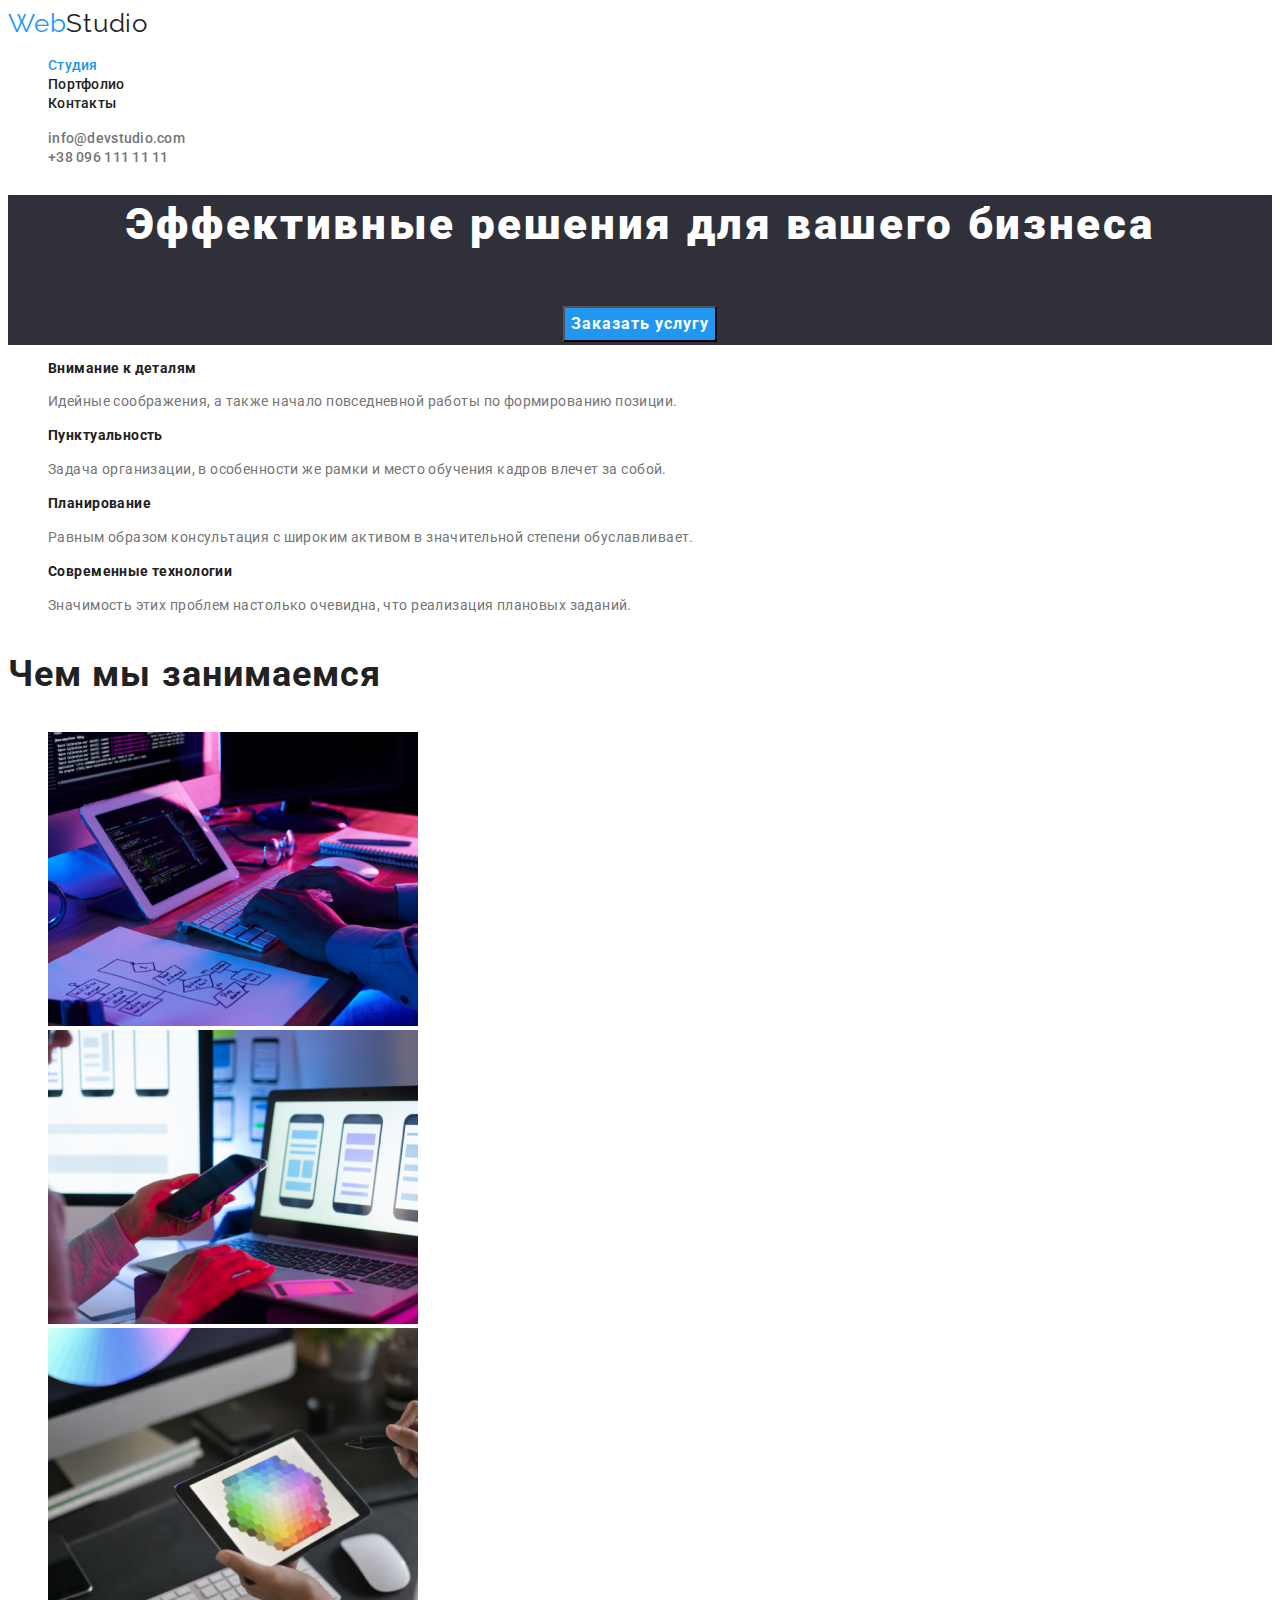
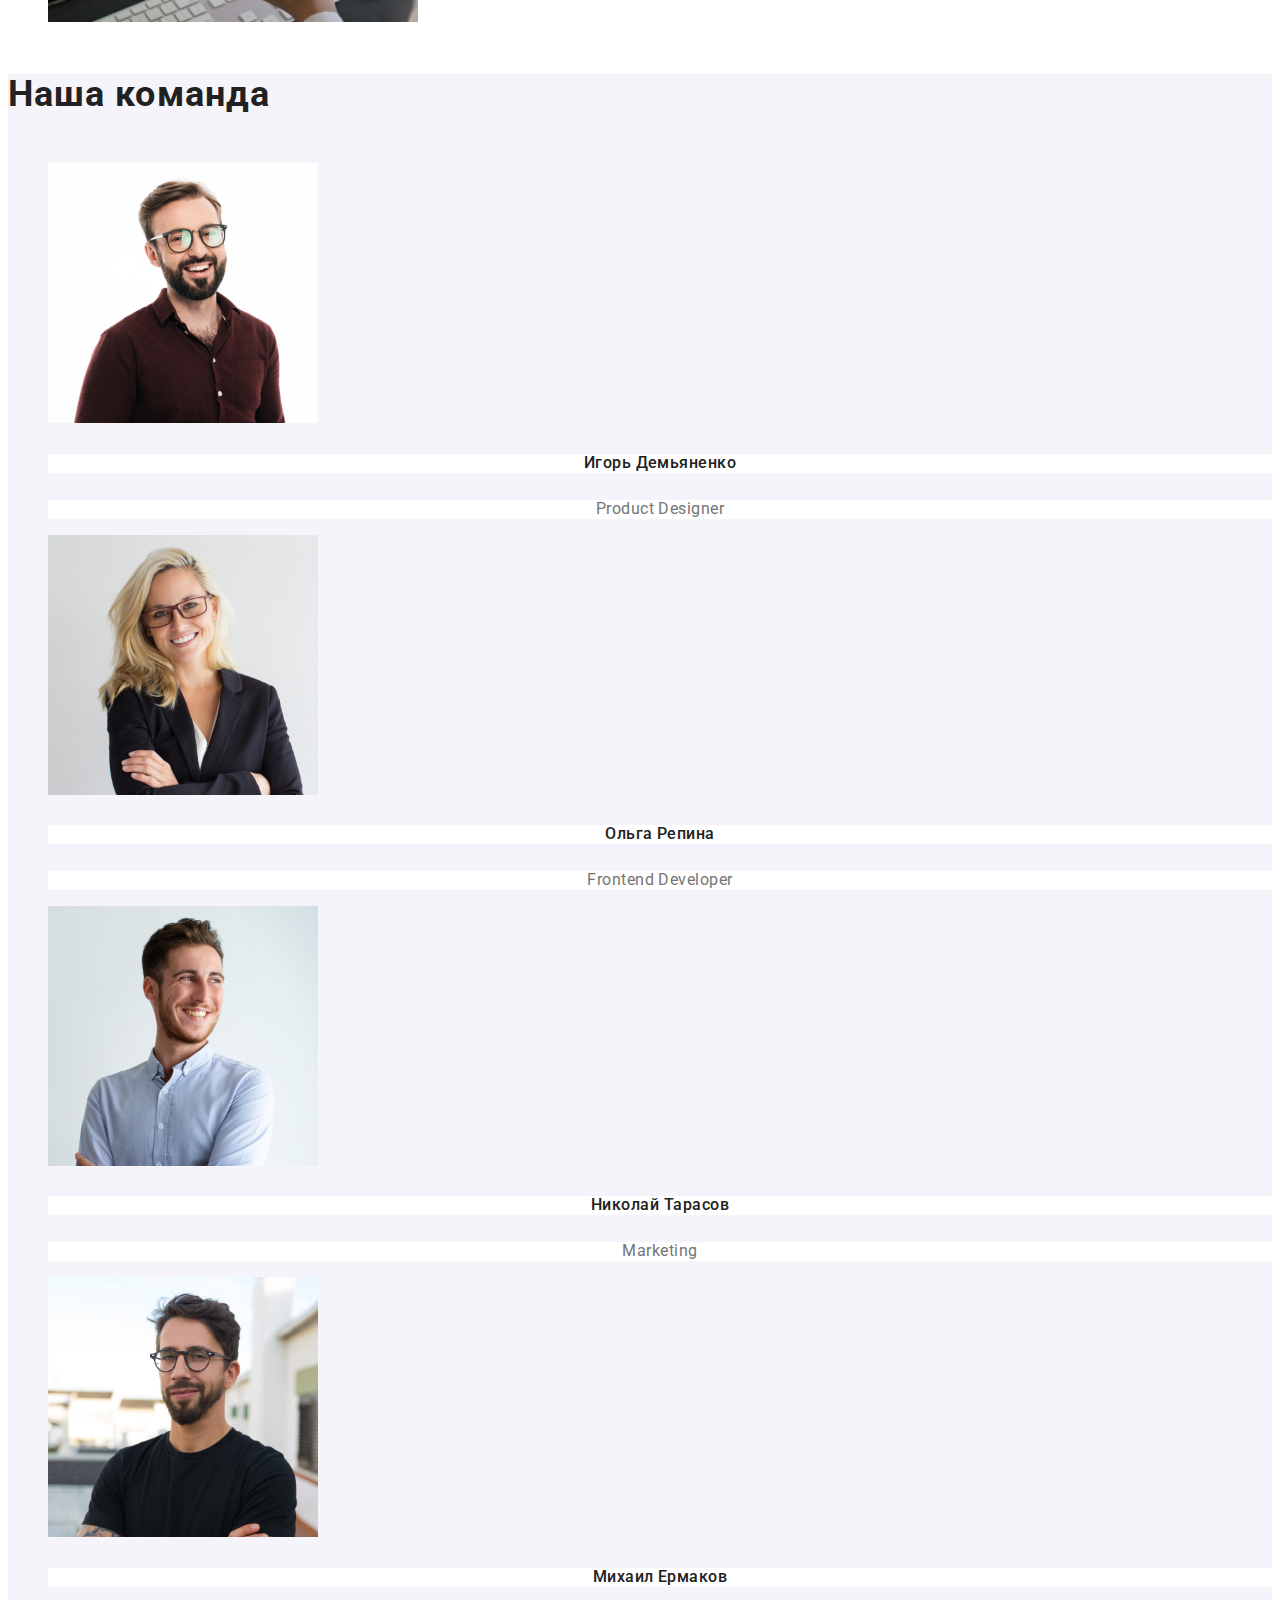
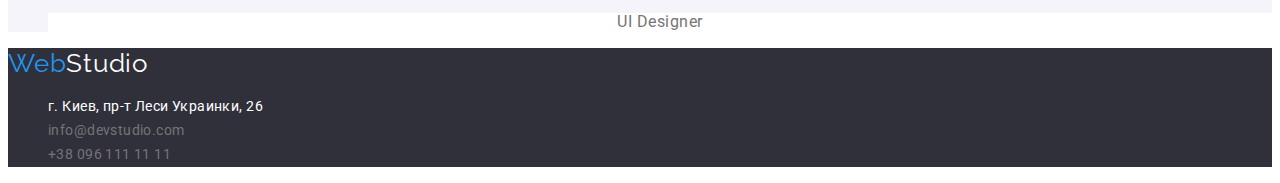
==== commit f3f72738: "поменял имя в картинке" ====
--- a/index.html
+++ b/index.html
@@ -87,7 +87,7 @@
 
       <!-- Чем мы занимаемся -->
       <section class="section-work">
-        <h2 class="work">Чем мы занимаемся</h2>
+        <h3 class="work">Чем мы занимаемся</h3>
         <ul>
           <li>
             <img
@@ -118,7 +118,7 @@
 
       <!-- Наша команда -->
       <section class="section team">
-        <h2 class="section-title-team">Наша команда</h2>
+        <h4 class="section-title-team">Наша команда</h4>
         <ul>
           <li>
             <img
@@ -127,7 +127,7 @@
               width="270"
               height="260"
             />
-            <h3 class="section-name">Игорь Демьяненко</h3>
+            <h5 class="section-name">Игорь Демьяненко</h5>
             <p class="position">Product Designer</p>
           </li>
           <li>
@@ -137,7 +137,7 @@
               width="270"
               height="260"
             />
-            <h3 class="section-name">Ольга Репина</h3>
+            <h5 class="section-name">Ольга Репина</h5>
             <p class="position">Frontend Developer</p>
           </li>
           <li>
@@ -147,7 +147,7 @@
               width="270"
               height="260"
             />
-            <h3 class="section-name">Николай Тарасов</h3>
+            <h5 class="section-name">Николай Тарасов</h5>
             <p class="position">Marketing</p>
           </li>
 
@@ -158,7 +158,7 @@
               width="270"
               height="260"
             />
-            <h3 class="section-name">Михаил Ермаков</h3>
+            <h5 class="section-name">Михаил Ермаков</h5>
             <p class="position">UI Designer</p>
           </li>
         </ul>
@@ -174,7 +174,7 @@
       <address class="adress">
         <ul>
           <li>
-            <a class="street" href="https:goo.gl/maps/jVtM4tkVhC99qm1x7"
+            <a class="street" href="./https:goo.gl/maps/jVtM4tkVhC99qm1x7"
               >г. Киев, пр-т Леси Украинки, 26</a
             >
           </li>
